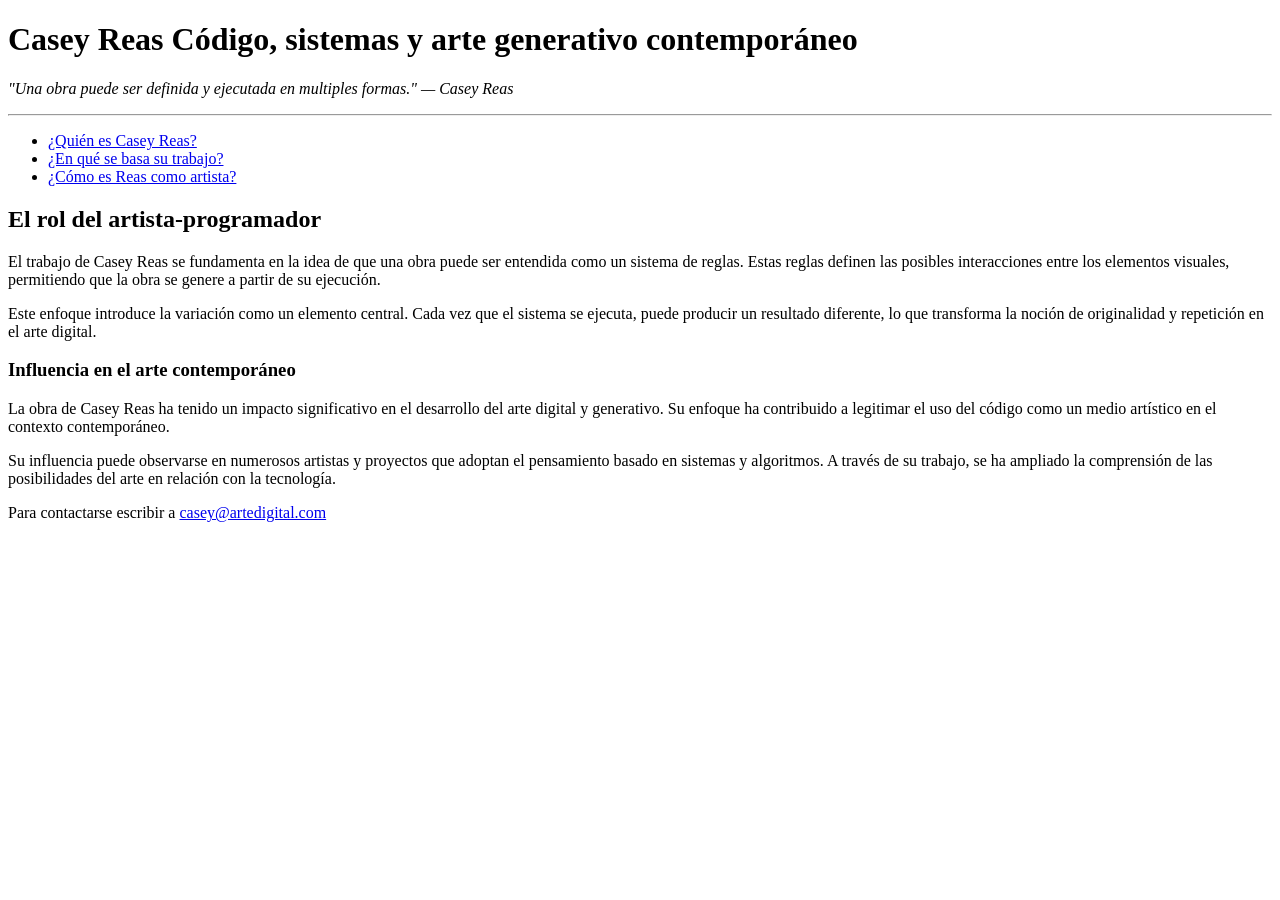
==== parcial1/artista.html @ d4abc115 "Add files via upload Se realizó la estructura HTML" ====
<!DOCTYPE HTML>
<html lang="es">
<head>
	<meta charset="UTF-8">
	<title>Casey Reas - Artista</title>
	<link href="css/estilos.css" rel="stylesheet">
	<link rel="preconnect" href="https://fonts.googleapis.com">
	<link rel="preconnect" href="https://fonts.gstatic.com" crossorigin>
	<link href="https://fonts.googleapis.com/css2?family=Arvo:ital,wght@0,400;0,700;1,400;1,700&display=swap" rel="stylesheet">
</head>
<body>
	<div id="contenedor">
	<header>
		<h1>Casey Reas
			Código, sistemas y arte generativo contemporáneo</h1>
		<p><em>"Una obra puede ser definida y ejecutada en multiples formas." — Casey Reas</em></p>
		<hr>
		<nav>
			<ul>
				<li><a href="index.html" target="_self">¿Quién es Casey Reas?</a></li>
				<li><a href="trabajo.html" target="_self">¿En qué se basa su trabajo?</a></li>
				<li><a href="artista.html" target="_self">¿Cómo es Reas como artista?</a></li>
			</ul>	
		</nav>
	</header>
		<main>
			<article>
				<h2>El rol del artista-programador</h2>

				<p>El trabajo de Casey Reas se fundamenta en la idea de que una obra puede ser entendida como un sistema de reglas. Estas reglas definen las posibles interacciones entre los elementos visuales, permitiendo que la obra se genere a partir de su ejecución.</p>

				<p>Este enfoque introduce la variación como un elemento central. Cada vez que el sistema se ejecuta, puede producir un resultado diferente, lo que transforma la noción de originalidad y repetición en el arte digital.</p>
				<section>
					<h3>Influencia en el arte contemporáneo</h3>

					<p>La obra de Casey Reas ha tenido un impacto significativo en el desarrollo del arte digital y generativo. Su enfoque ha contribuido a legitimar el uso del código como un medio artístico en el contexto contemporáneo.</p>

					<p>Su influencia puede observarse en numerosos artistas y proyectos que adoptan el pensamiento basado en sistemas y algoritmos. A través de su trabajo, se ha ampliado la comprensión de las posibilidades del arte en relación con la tecnología.</p>
				</section>
			</article>
			<footer>
				Para contactarse escribir a <a href="mailto:casey@artedigital.com">casey@artedigital.com</a>
			</footer>
		</main>
	</div>
</body>
</html>
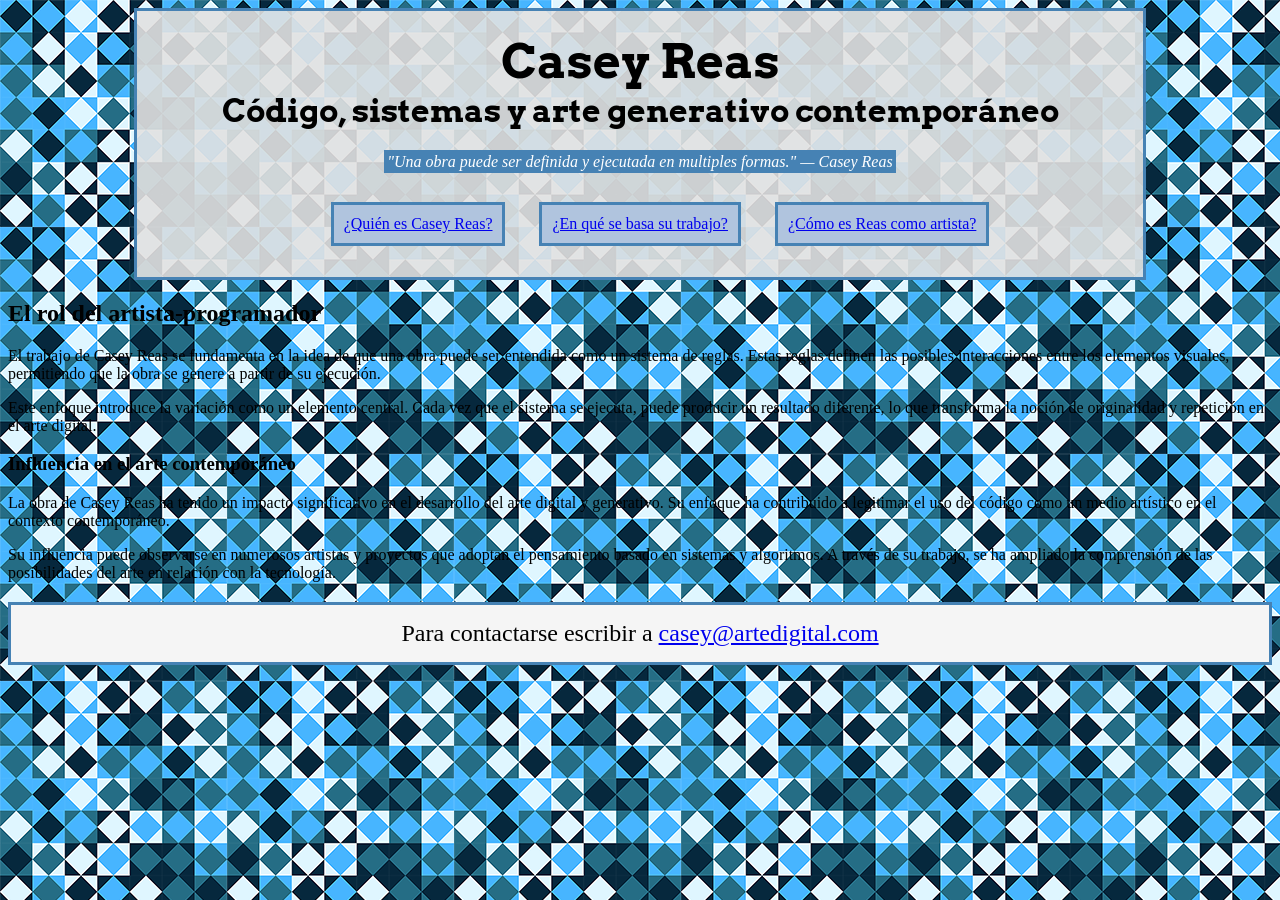
==== commit 38c08729: "CSS BASE CARGADO" ====
--- a/parcial1/artista.html
+++ b/parcial1/artista.html
@@ -11,10 +11,10 @@
 <body>
 	<div id="contenedor">
 	<header>
-		<h1>Casey Reas
+		<h1><span>Casey Reas</span>
+			<br>
 			Código, sistemas y arte generativo contemporáneo</h1>
 		<p><em>"Una obra puede ser definida y ejecutada en multiples formas." — Casey Reas</em></p>
-		<hr>
 		<nav>
 			<ul>
 				<li><a href="index.html" target="_self">¿Quién es Casey Reas?</a></li>
--- a/parcial1/css/estilos.css
+++ b/parcial1/css/estilos.css
@@ -0,0 +1,84 @@
+#contenedor {
+	width: 100%;
+	max-width: 1360px;
+}
+
+* {
+	box-sizing: border-box;
+}
+
+body {
+	background-image: url(../img/fondo.png);
+}
+
+header {
+	width: 80%;
+	border: 3px solid steelblue;
+	margin: auto; 
+	padding: 0;
+	text-align: center;
+	background-color: rgb(225, 225, 225, 0.9);
+}
+
+h1  {
+	font-family: "Arvo", serif;
+}
+
+h1 span {
+	font-size: 3rem;
+}
+
+header p em {
+	padding: 3px;
+	background-color: steelblue;
+	color: white;
+}
+
+ul {
+	list-style: none;
+}
+
+li {
+	display: inline-block;
+	border: 3px solid steelblue;
+	margin: 15px;
+	padding: 10px;
+	background-color: lightsteelblue;
+}
+
+#art1 {
+	width: 50%;
+	border: 3px solid steelblue;
+	padding: 5px;
+	margin-top: 20px;
+	margin-bottom: 20px;
+	background-color: rgb(255, 255, 255, 0.9);
+}
+
+#art1 h2 {
+	text-align: center;
+}
+
+#art2 {
+	width: 50%;
+	border: 3px solid steelblue;
+	padding: 5px;
+	margin-top: 20px;
+	margin-left: 50%;
+	margin-bottom: 20px;
+	background-color: rgb(255, 255, 255, 0.9);
+}
+
+#art2 h2 {
+	text-align: center;
+}
+
+footer {
+	border: 3px solid steelblue;
+	background-color: whitesmoke;
+	text-align: center;
+	font-size: 1.5rem;
+	padding: 15px;
+	margin-top: 20px;
+}
+
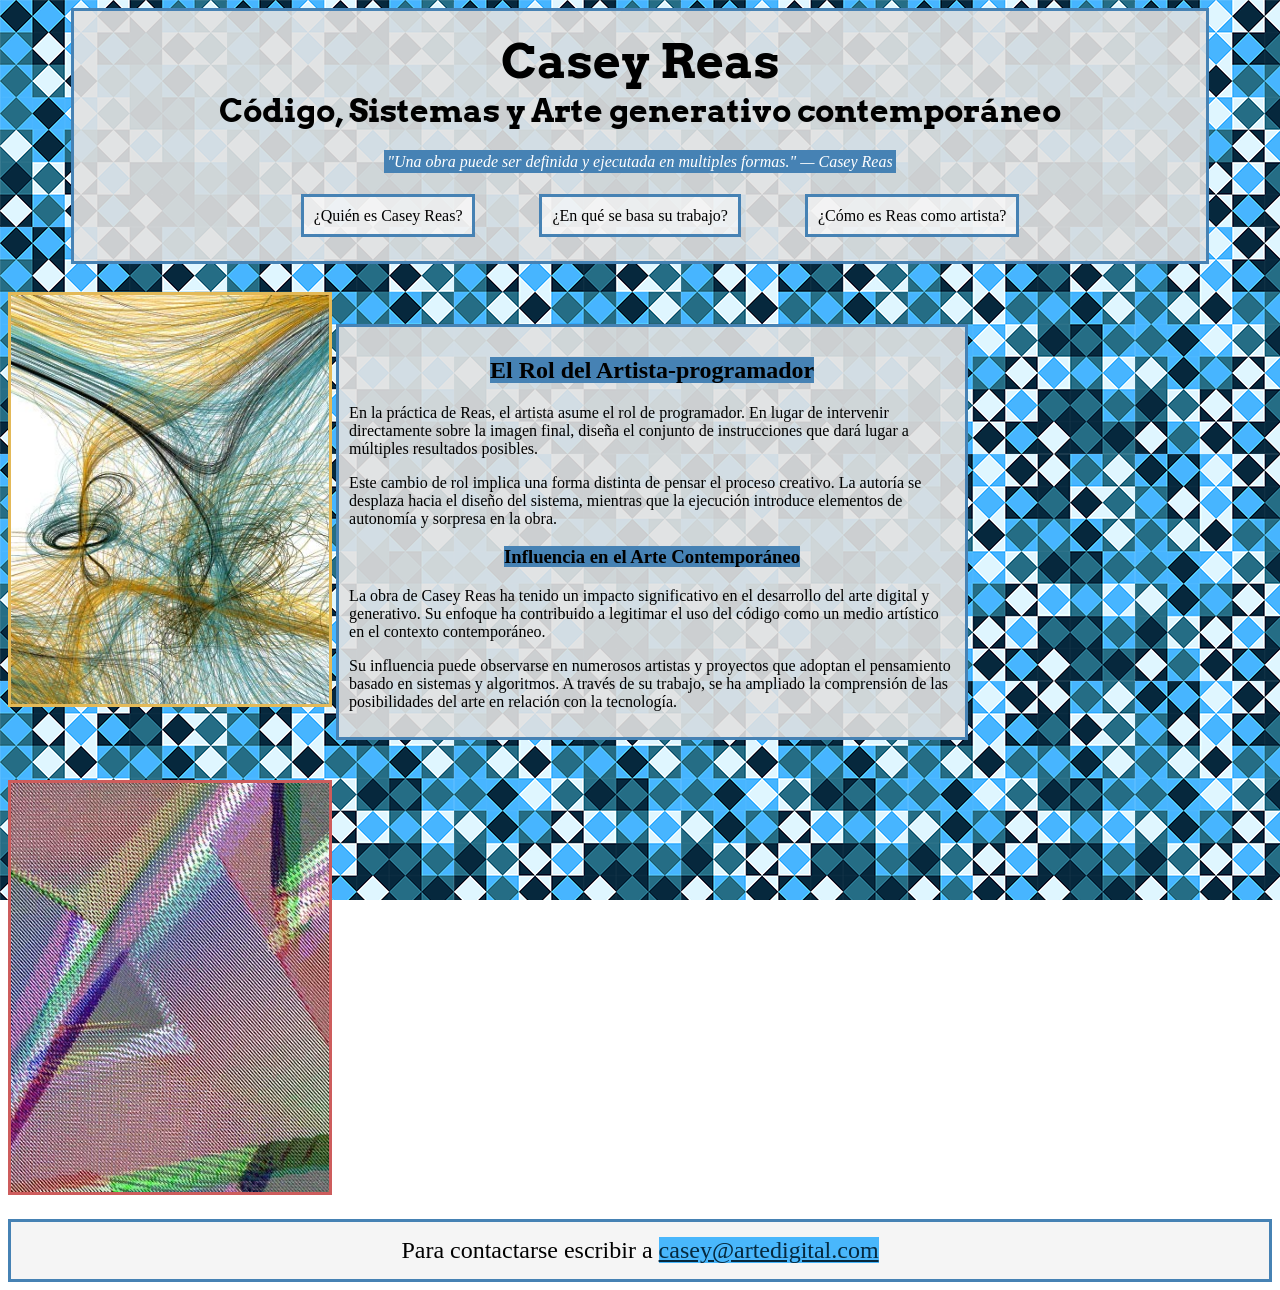
==== commit 31af0612: "CSS Y HTML ACTUALIZADO" ====
--- a/parcial1/artista.html
+++ b/parcial1/artista.html
@@ -13,7 +13,7 @@
 	<header>
 		<h1><span>Casey Reas</span>
 			<br>
-			Código, sistemas y arte generativo contemporáneo</h1>
+			Código, Sistemas y Arte generativo contemporáneo</h1>
 		<p><em>"Una obra puede ser definida y ejecutada en multiples formas." — Casey Reas</em></p>
 		<nav>
 			<ul>
@@ -24,20 +24,23 @@
 		</nav>
 	</header>
 		<main>
-			<article>
-				<h2>El rol del artista-programador</h2>
+			<img id="img4" src="img/reas-4.jpg" alt="Una de las obras de Reas, parte de su trabajo de programación con su lenguaje de programación Processing en la serie MicroImage" height="415px">
+			<article id="art3">
+				<h2><span>El Rol del Artista-programador</span></h2>
 
-				<p>El trabajo de Casey Reas se fundamenta en la idea de que una obra puede ser entendida como un sistema de reglas. Estas reglas definen las posibles interacciones entre los elementos visuales, permitiendo que la obra se genere a partir de su ejecución.</p>
+				<p class="tres">En la práctica de Reas, el artista asume el rol de programador. En lugar de intervenir directamente sobre la imagen final, diseña el conjunto de instrucciones que dará lugar a múltiples resultados posibles.</p>
 
-				<p>Este enfoque introduce la variación como un elemento central. Cada vez que el sistema se ejecuta, puede producir un resultado diferente, lo que transforma la noción de originalidad y repetición en el arte digital.</p>
-				<section>
-					<h3>Influencia en el arte contemporáneo</h3>
+				<p class="tres">Este cambio de rol implica una forma distinta de pensar el proceso creativo. La autoría se desplaza hacia el diseño del sistema, mientras que la ejecución introduce elementos de autonomía y sorpresa en la obra.</p>
 
-					<p>La obra de Casey Reas ha tenido un impacto significativo en el desarrollo del arte digital y generativo. Su enfoque ha contribuido a legitimar el uso del código como un medio artístico en el contexto contemporáneo.</p>
+				<section class="sec1">
+					<h3><span>Influencia en el Arte Contemporáneo</span></h3>
 
-					<p>Su influencia puede observarse en numerosos artistas y proyectos que adoptan el pensamiento basado en sistemas y algoritmos. A través de su trabajo, se ha ampliado la comprensión de las posibilidades del arte en relación con la tecnología.</p>
+					<p class="tres">La obra de Casey Reas ha tenido un impacto significativo en el desarrollo del arte digital y generativo. Su enfoque ha contribuido a legitimar el uso del código como un medio artístico en el contexto contemporáneo.</p>
+
+					<p class="tres">Su influencia puede observarse en numerosos artistas y proyectos que adoptan el pensamiento basado en sistemas y algoritmos. A través de su trabajo, se ha ampliado la comprensión de las posibilidades del arte en relación con la tecnología.</p>
 				</section>
 			</article>
+				<img id="img3" src="img/reas-3.jpg" alt="Una de las obras de Reas, parte de su trabajo de programación con su lenguaje de programación Processing: Still Life (RGB A), 2016" height="415px">
 			<footer>
 				Para contactarse escribir a <a href="mailto:casey@artedigital.com">casey@artedigital.com</a>
 			</footer>
--- a/parcial1/css/estilos.css
+++ b/parcial1/css/estilos.css
@@ -9,10 +9,11 @@
 
 body {
 	background-image: url(../img/fondo.png);
+	background-attachment: fixed;
 }
 
 header {
-	width: 80%;
+	width: 90%;
 	border: 3px solid steelblue;
 	margin: auto; 
 	padding: 0;
@@ -38,39 +39,141 @@
 	list-style: none;
 }
 
-li {
+nav a {
+	text-decoration: none;
+	background-color: rgb(255, 255, 255, 0.6);
+}
+
+nav li {
 	display: inline-block;
+	margin: 10px;
+	padding: 10px;;
+}
+
+nav li a:link {
+	color: black;
 	border: 3px solid steelblue;
-	margin: 15px;
+	margin: 10px;
 	padding: 10px;
-	background-color: lightsteelblue;
+}
+
+nav li a:visited {
+	color: black;
+	border: 3px solid #256d85;
+	margin: 10px;
+	padding: 10px;
+}
+
+nav li a:hover {
+	color: black;
+	border: 3px solid #06283d;
+	margin: 10px;
+	padding: 10px;
+}
+
+nav li a:active {
+	color: black;
+	border: 3px solid steelblue;
+	margin: 10px;
+	padding: 10px;
 }
 
 #art1 {
+	display: inline-block;
 	width: 50%;
-	border: 3px solid steelblue;
-	padding: 5px;
-	margin-top: 20px;
+	border: 3px solid #4a8160;
+	padding: 39px;
+	margin-top: 60px;
 	margin-bottom: 20px;
 	background-color: rgb(255, 255, 255, 0.9);
+	vertical-align: top;
+}
+
+#img1 {
+	display: inline-block;
+	width: 49%;
+	border: 3px solid #4a8160;
+	margin-top: 60px;
+	margin-bottom: 20px;
+	vertical-align: top;
 }
 
 #art1 h2 {
 	text-align: center;
 }
 
+#art1 h2 span {
+	background-color: #4a8160;
+}
+
+.uno span {
+	background-color: rgb(129, 182, 150, 0.9);
+	font-weight: bold;
+}
+
 #art2 {
+	display: inline-block;
 	width: 50%;
-	border: 3px solid steelblue;
-	padding: 5px;
-	margin-top: 20px;
-	margin-left: 50%;
+	border: 3px solid rgb(60, 60, 60, 1);
+	padding: 39px;
+	margin-top: 10px;
 	margin-bottom: 20px;
 	background-color: rgb(255, 255, 255, 0.9);
+	vertical-align: top;
+}
+
+#img2 {
+	display: inline-block;
+	width: 49%;
+	border: 3px solid rgb(60, 60, 60, 1);
+	margin-top: 10px;
+	margin-bottom: 20px;
+	vertical-align: top;
 }
 
 #art2 h2 {
 	text-align: center;
+}
+
+#art2 h2 span {
+	background-color: rgb(60, 60, 60, 1);
+}
+
+.dos span {
+	background-color: gray;
+	font-weight: bold;
+}
+
+#art3 {
+	display: inline-block;
+	width: 50%;
+	border: 3px solid steelblue; 
+	padding: 10px;
+	margin: auto;
+	margin-top: 60px;
+	margin-bottom: 40px;
+	background-color: rgb(225, 225, 225, 0.9);
+}
+
+#art3 h2, #art3 h3 {
+	text-align: center;
+}
+
+#art3 h2 span, #art3 h3 span {
+	background-color: steelblue;
+}
+
+#img3, #img4 {
+	display: inline-block;
+	margin: auto;
+}
+
+#img3 {
+	border: 3px solid indianred;
+}
+
+#img4 {
+	border: 3px solid #e3b958;
 }
 
 footer {
@@ -82,3 +185,8 @@
 	margin-top: 20px;
 }
 
+footer a {
+	color: #06283d;
+	background-color: #49b7fc;
+}
+
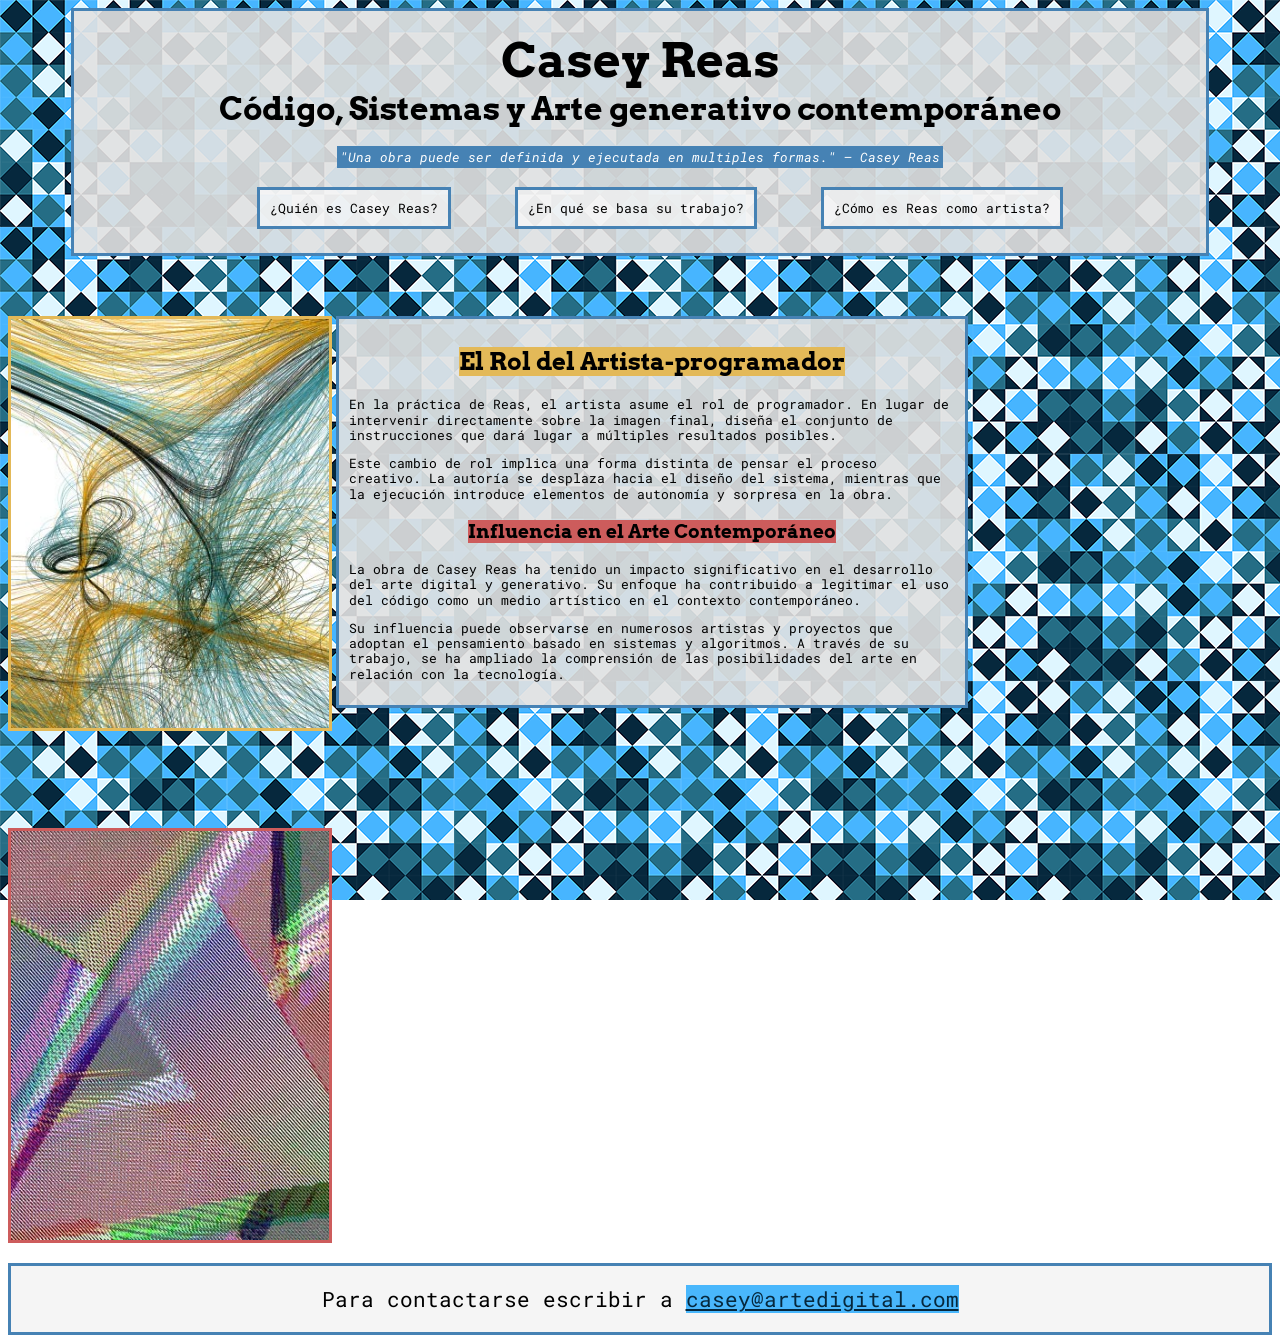
==== commit ca286b95: "actualización css, y mejora html" ====
--- a/parcial1/artista.html
+++ b/parcial1/artista.html
@@ -7,6 +7,9 @@
 	<link rel="preconnect" href="https://fonts.googleapis.com">
 	<link rel="preconnect" href="https://fonts.gstatic.com" crossorigin>
 	<link href="https://fonts.googleapis.com/css2?family=Arvo:ital,wght@0,400;0,700;1,400;1,700&display=swap" rel="stylesheet">
+	<link rel="preconnect" href="https://fonts.googleapis.com">
+	<link rel="preconnect" href="https://fonts.gstatic.com" crossorigin>
+	<link href="https://fonts.googleapis.com/css2?family=Roboto+Mono:ital,wght@0,100..700;1,100..700&display=swap" rel="stylesheet">
 </head>
 <body>
 	<div id="contenedor">
@@ -26,23 +29,21 @@
 		<main>
 			<img id="img4" src="img/reas-4.jpg" alt="Una de las obras de Reas, parte de su trabajo de programación con su lenguaje de programación Processing en la serie MicroImage" height="415px">
 			<article id="art3">
-				<h2><span>El Rol del Artista-programador</span></h2>
+				<h2 id="yellow"><span>El Rol del Artista-programador</span></h2>
 
 				<p class="tres">En la práctica de Reas, el artista asume el rol de programador. En lugar de intervenir directamente sobre la imagen final, diseña el conjunto de instrucciones que dará lugar a múltiples resultados posibles.</p>
 
 				<p class="tres">Este cambio de rol implica una forma distinta de pensar el proceso creativo. La autoría se desplaza hacia el diseño del sistema, mientras que la ejecución introduce elementos de autonomía y sorpresa en la obra.</p>
 
-				<section class="sec1">
-					<h3><span>Influencia en el Arte Contemporáneo</span></h3>
+				<h3 id="indian"><span>Influencia en el Arte Contemporáneo</span></h3>
 
-					<p class="tres">La obra de Casey Reas ha tenido un impacto significativo en el desarrollo del arte digital y generativo. Su enfoque ha contribuido a legitimar el uso del código como un medio artístico en el contexto contemporáneo.</p>
+				<p class="tres">La obra de Casey Reas ha tenido un impacto significativo en el desarrollo del arte digital y generativo. Su enfoque ha contribuido a legitimar el uso del código como un medio artístico en el contexto contemporáneo.</p>
 
-					<p class="tres">Su influencia puede observarse en numerosos artistas y proyectos que adoptan el pensamiento basado en sistemas y algoritmos. A través de su trabajo, se ha ampliado la comprensión de las posibilidades del arte en relación con la tecnología.</p>
-				</section>
+				<p class="tres">Su influencia puede observarse en numerosos artistas y proyectos que adoptan el pensamiento basado en sistemas y algoritmos. A través de su trabajo, se ha ampliado la comprensión de las posibilidades del arte en relación con la tecnología.</p>
 			</article>
 				<img id="img3" src="img/reas-3.jpg" alt="Una de las obras de Reas, parte de su trabajo de programación con su lenguaje de programación Processing: Still Life (RGB A), 2016" height="415px">
 			<footer>
-				Para contactarse escribir a <a href="mailto:casey@artedigital.com">casey@artedigital.com</a>
+				<p>Para contactarse escribir a <a href="mailto:casey@artedigital.com">casey@artedigital.com</a></p>
 			</footer>
 		</main>
 	</div>
--- a/parcial1/css/estilos.css
+++ b/parcial1/css/estilos.css
@@ -10,6 +10,12 @@
 body {
 	background-image: url(../img/fondo.png);
 	background-attachment: fixed;
+	line-height: 1.2;
+}
+
+p, li {
+	font-family: "Roboto Mono", monospace;
+	font-size: 0.8rem;
 }
 
 header {
@@ -21,7 +27,7 @@
 	background-color: rgb(225, 225, 225, 0.9);
 }
 
-h1  {
+h1, h2, h3  {
 	font-family: "Arvo", serif;
 }
 
@@ -35,7 +41,7 @@
 	color: white;
 }
 
-ul {
+nav ul {
 	list-style: none;
 }
 
@@ -47,7 +53,7 @@
 nav li {
 	display: inline-block;
 	margin: 10px;
-	padding: 10px;;
+	padding: 10px;
 }
 
 nav li a:link {
@@ -58,21 +64,21 @@
 }
 
 nav li a:visited {
-	color: black;
+	color: #256d85;
 	border: 3px solid #256d85;
 	margin: 10px;
 	padding: 10px;
 }
 
 nav li a:hover {
-	color: black;
-	border: 3px solid #06283d;
+	color: steelblue;
+	border: 3px solid steelblue;
 	margin: 10px;
 	padding: 10px;
 }
 
 nav li a:active {
-	color: black;
+	color: steelblue;
 	border: 3px solid steelblue;
 	margin: 10px;
 	padding: 10px;
@@ -96,10 +102,6 @@
 	margin-top: 60px;
 	margin-bottom: 20px;
 	vertical-align: top;
-}
-
-#art1 h2 {
-	text-align: center;
 }
 
 #art1 h2 span {
@@ -131,12 +133,8 @@
 	vertical-align: top;
 }
 
-#art2 h2 {
-	text-align: center;
-}
-
 #art2 h2 span {
-	background-color: rgb(60, 60, 60, 1);
+	background-color: dimgrey;
 }
 
 .dos span {
@@ -149,9 +147,8 @@
 	width: 50%;
 	border: 3px solid steelblue; 
 	padding: 10px;
-	margin: auto;
-	margin-top: 60px;
-	margin-bottom: 40px;
+	margin-top: 60px;
+	margin-bottom: 60px;
 	background-color: rgb(225, 225, 225, 0.9);
 }
 
@@ -159,13 +156,19 @@
 	text-align: center;
 }
 
-#art3 h2 span, #art3 h3 span {
-	background-color: steelblue;
+#indian span {
+	background-color: indianred;
+}
+
+#yellow span {
+	background-color: #e3b958;
 }
 
 #img3, #img4 {
 	display: inline-block;
-	margin: auto;
+	vertical-align: top;
+	margin-top: 60px;
+
 }
 
 #img3 {
@@ -176,13 +179,85 @@
 	border: 3px solid #e3b958;
 }
 
+/* PARA ACOMODAR ESTA SECCIÓN CON LA ESTRUCTURA QUE QUERÍA, UTILICÉ AYDUA DE LA IA*/
+/*--------------------------------------------------------------------*/
+
+#art4 {
+	vertical-align: top;
+	width: 55%;
+	border: 3px solid steelblue; 
+	padding: 10px;
+	margin-top: 60px;
+	margin-bottom: 20px;
+	background-color: rgb(225, 225, 225, 0.9);
+}
+
+#art4 h2 {
+	text-align: center;
+}
+
+#art4 h2 span, #sec1 h2 span {
+	background-color: steelblue;
+}
+
+#art4 iframe {
+	display: block;
+	margin: auto;
+	border: 3px solid steelblue;
+}
+
+#sec1 {
+	display: inline-block;
+	width: 50%;
+	border: 3px solid steelblue; 
+	padding: 10px;
+	margin-top: 110px;
+	margin-bottom: 40px;
+	background-color: rgb(225, 225, 225, 0.9);
+}
+
+#sec1 h3 span {
+	background-color: steelblue;
+}
+
+#sec1 li::marker {
+	color: steelblue;
+}
+
+article li {
+	text-align: center;
+}
+
+#div1 {
+	width: 90%;
+	margin: auto;
+	display: flex;
+	justify-content: space-between;
+	align-items: flex-start;
+	gap: 30px;
+}
+
+#art5 {
+	border: 3px solid steelblue;
+	padding: 10px;
+	margin-bottom: 40px;
+	background-color: rgb(225, 225, 225, 0.9);
+}
+
+#art5 h2 span {
+	background-color: steelblue;
+}
+/*-------------------------------------------------------------------*/					
+
 footer {
 	border: 3px solid steelblue;
 	background-color: whitesmoke;
 	text-align: center;
-	font-size: 1.5rem;
-	padding: 15px;
 	margin-top: 20px;
+}
+
+footer p {
+	font-size: 1.3rem;
 }
 
 footer a {
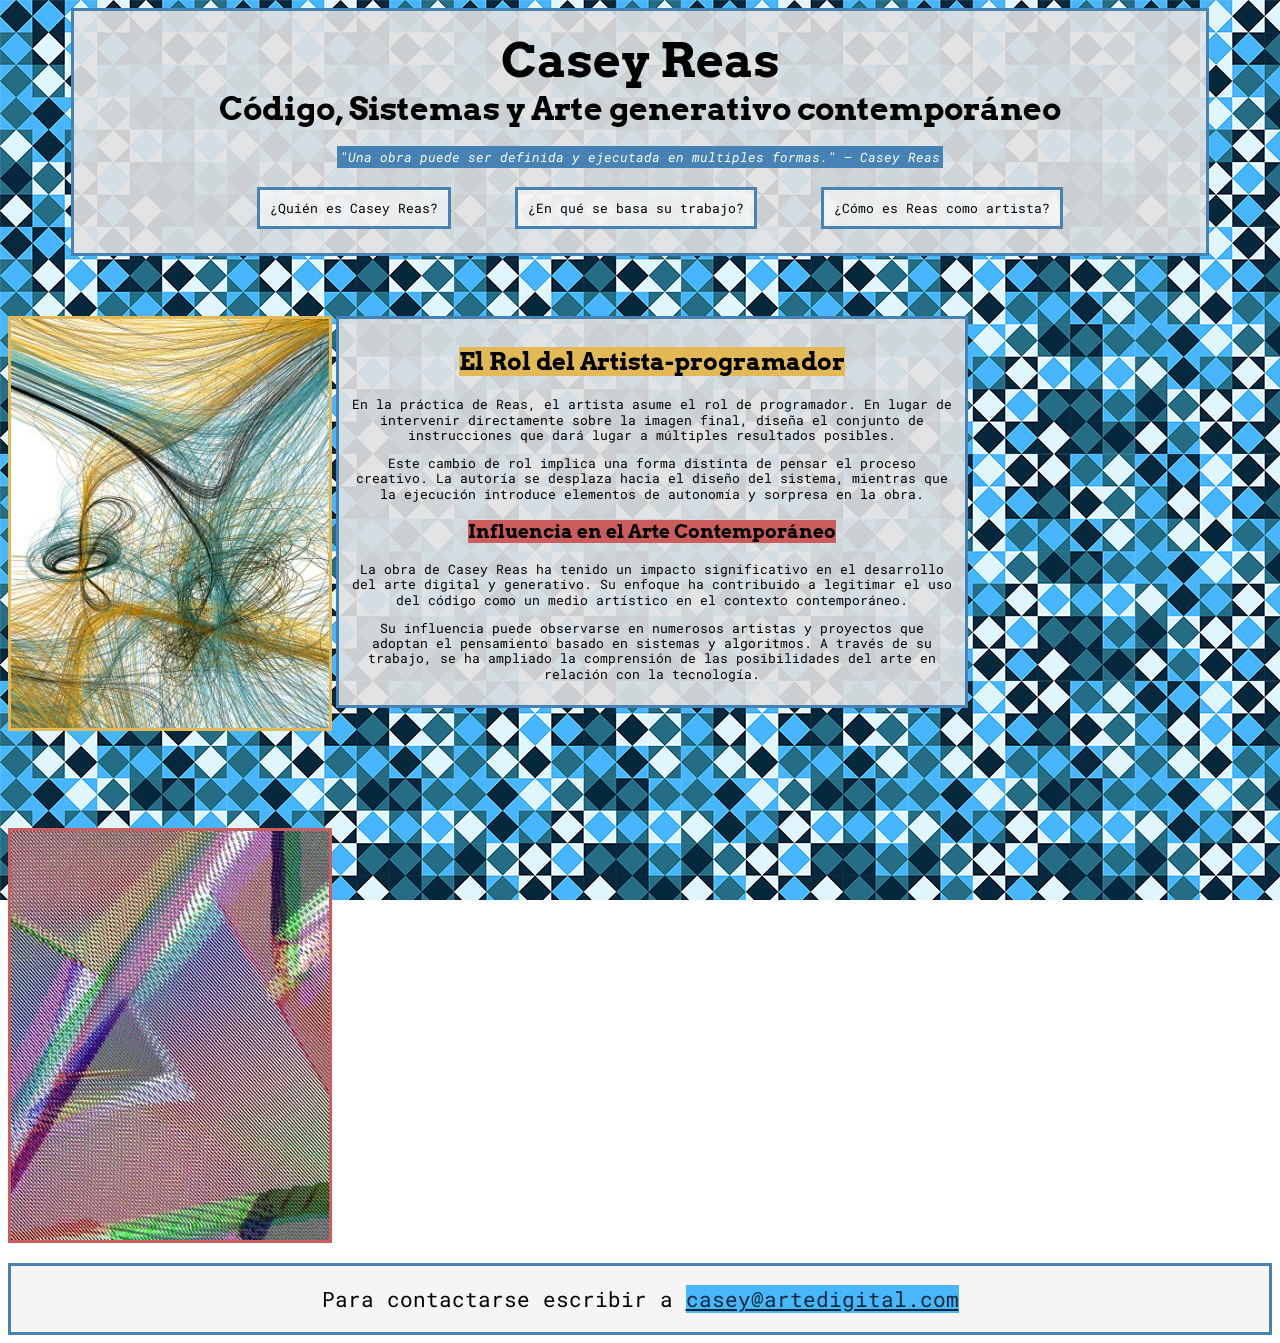
==== commit dfcf2604: "pequeños ajustes y correcciónes" ====
--- a/parcial1/artista.html
+++ b/parcial1/artista.html
@@ -2,12 +2,11 @@
 <html lang="es">
 <head>
 	<meta charset="UTF-8">
-	<title>Casey Reas - Artista</title>
+	<title>Casey Reas - Rol como artista</title>
 	<link href="css/estilos.css" rel="stylesheet">
 	<link rel="preconnect" href="https://fonts.googleapis.com">
 	<link rel="preconnect" href="https://fonts.gstatic.com" crossorigin>
 	<link href="https://fonts.googleapis.com/css2?family=Arvo:ital,wght@0,400;0,700;1,400;1,700&display=swap" rel="stylesheet">
-	<link rel="preconnect" href="https://fonts.googleapis.com">
 	<link rel="preconnect" href="https://fonts.gstatic.com" crossorigin>
 	<link href="https://fonts.googleapis.com/css2?family=Roboto+Mono:ital,wght@0,100..700;1,100..700&display=swap" rel="stylesheet">
 </head>
@@ -42,10 +41,10 @@
 				<p class="tres">Su influencia puede observarse en numerosos artistas y proyectos que adoptan el pensamiento basado en sistemas y algoritmos. A través de su trabajo, se ha ampliado la comprensión de las posibilidades del arte en relación con la tecnología.</p>
 			</article>
 				<img id="img3" src="img/reas-3.jpg" alt="Una de las obras de Reas, parte de su trabajo de programación con su lenguaje de programación Processing: Still Life (RGB A), 2016" height="415px">
+			</main>
 			<footer>
 				<p>Para contactarse escribir a <a href="mailto:casey@artedigital.com">casey@artedigital.com</a></p>
 			</footer>
-		</main>
 	</div>
 </body>
 </html>	
--- a/parcial1/css/estilos.css
+++ b/parcial1/css/estilos.css
@@ -56,37 +56,35 @@
 	padding: 10px;
 }
 
+nav li a {
+	margin: 10px;
+	padding: 10px;
+}
+
 nav li a:link {
 	color: black;
 	border: 3px solid steelblue;
-	margin: 10px;
-	padding: 10px;
 }
 
 nav li a:visited {
 	color: #256d85;
 	border: 3px solid #256d85;
-	margin: 10px;
-	padding: 10px;
 }
 
 nav li a:hover {
 	color: steelblue;
 	border: 3px solid steelblue;
-	margin: 10px;
-	padding: 10px;
 }
 
 nav li a:active {
 	color: steelblue;
 	border: 3px solid steelblue;
-	margin: 10px;
-	padding: 10px;
-}
-
+}
+/* PARA ACOMODAR ESTA SECCIÓN CON LA ESTRUCTURA QUE QUERÍA, UTILICÉ AYDUA DE LA IA*/
+/*--------------------------------------------------------------------*/
 #art1 {
 	display: inline-block;
-	width: 50%;
+	width: 49%;
 	border: 3px solid #4a8160;
 	padding: 39px;
 	margin-top: 60px;
@@ -112,6 +110,7 @@
 	background-color: rgb(129, 182, 150, 0.9);
 	font-weight: bold;
 }
+/*--------------------------------------------------------------------*/
 
 #art2 {
 	display: inline-block;
@@ -143,6 +142,7 @@
 }
 
 #art3 {
+	text-align: center;
 	display: inline-block;
 	width: 50%;
 	border: 3px solid steelblue; 
@@ -196,7 +196,7 @@
 	text-align: center;
 }
 
-#art4 h2 span, #sec1 h2 span {
+#art4 h2 span {
 	background-color: steelblue;
 }
 
@@ -222,10 +222,6 @@
 
 #sec1 li::marker {
 	color: steelblue;
-}
-
-article li {
-	text-align: center;
 }
 
 #div1 {
@@ -242,6 +238,7 @@
 	padding: 10px;
 	margin-bottom: 40px;
 	background-color: rgb(225, 225, 225, 0.9);
+	min-height: 300px;
 }
 
 #art5 h2 span {
